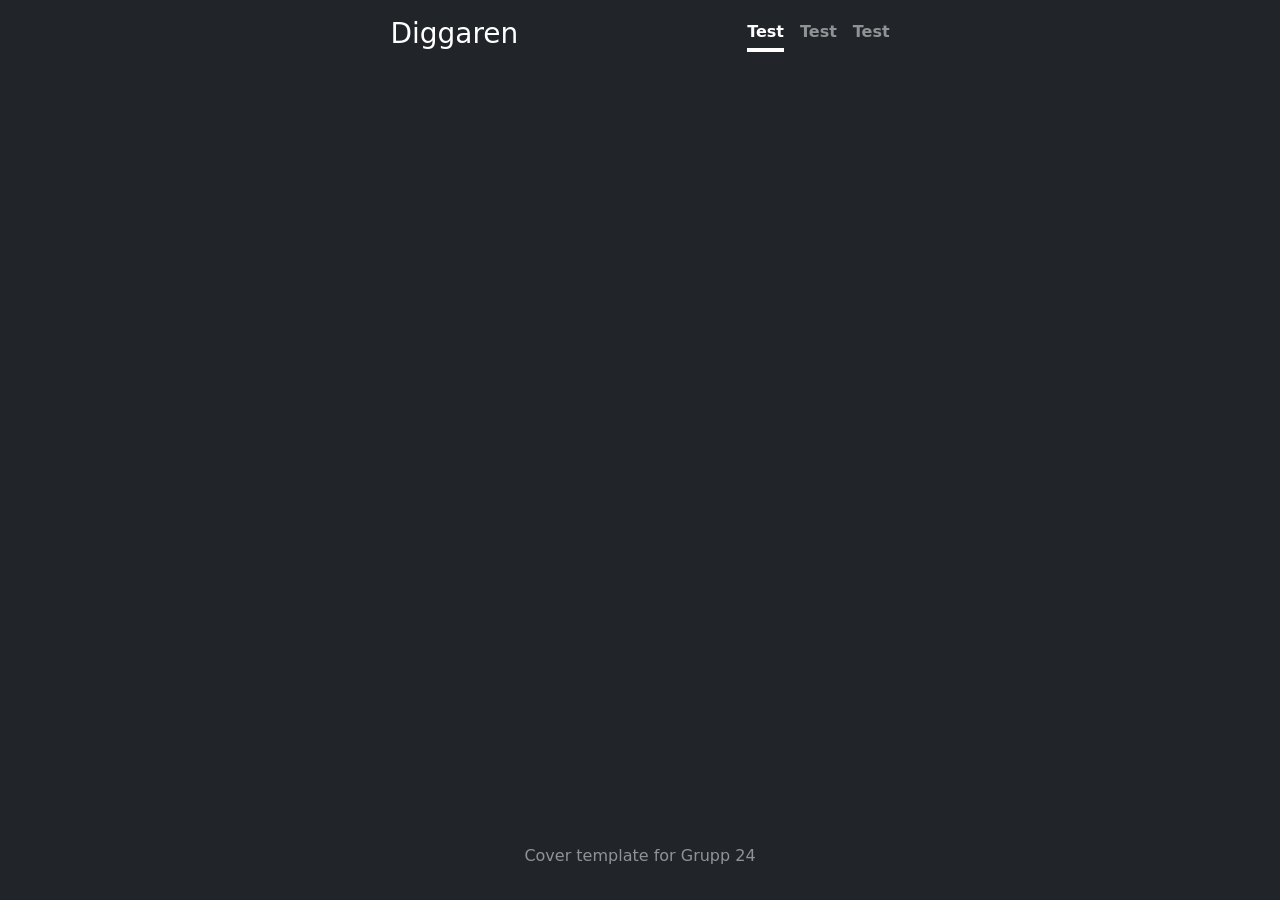
==== src/frontend/index.html @ 5b6a3139 "A tidy-up and some new features Co-Authored-By: simon8056 <163146435+simon8056@users.noreply.github." ====
<!doctype html>
<html lang="sv" class="h-100" data-bs-theme="auto">

<head>
  <script src="../assets/js/color-modes.js"></script>

  <meta charset="utf-8">
  <meta name="viewport" content="width=device-width, initial-scale=1">
  <meta name="description" content="">
  <meta name="generator" content="Hugo 0.122.0">
  <title>Diggaren</title>
  <link href="https://cdn.jsdelivr.net/npm/bootstrap@5.3.2/dist/css/bootstrap.min.css" rel="stylesheet"
    integrity="sha384-T3c6CoIi6uLrA9TneNEoa7RxnatzjcDSCmG1MXxSR1GAsXEV/Dwwykc2MPK8M2HN" crossorigin="anonymous">
  <link href="cover.css" rel="stylesheet">
</head>

<body class="d-flex h-100 text-center text-bg-dark">

  <div class="cover-container d-flex w-100 h-100 p-3 mx-auto flex-column">
    <header class="mb-auto">
      <div>
        <a href="index.html">
          <h3 class="float-md-start mb-0">Diggaren</h3>
        </a>
        
        <!--   Detta är knapparna ifall vi vill lägga till fler sidor   -->
        <nav class="nav nav-masthead justify-content-center float-md-end">
          <a class="nav-link fw-bold py-1 px-0 active" aria-current="page" href="#">Test</a>
          <a class="nav-link fw-bold py-1 px-0" href="#">Test</a>
          <a class="nav-link fw-bold py-1 px-0" href="#">Test</a>
        </nav>
        <!--   Slutar här                                                 -->

      </div>
    </header>

    <!--   Vi plockade bort stylingen för att kunna fokusera på funktionaliteten.   -->
    <main class="px-3">
      <div class="container text-center">
        <div class="row g-2">
          <!-- Channels will be dynamically inserted here -->
        </div>
      </div>
    </main>

    <footer class="mt-auto text-white-50">
      <p>Cover template for Grupp 24 </p>
    </footer>
  </div>

  <script src="script.js">
  </script>    

<script src="https://cdn.jsdelivr.net/npm/bootstrap@5.3.2/dist/js/bootstrap.bundle.min.js"
  integrity="sha384-C6RzsynM9kWDrMNeT87bh95OGNyZPhcTNXj1NW7RuBCsyN/o0jlpcV8Qyq46cDfL"
  crossorigin="anonymous"></script>

</body>
</html>
---- src/frontend/cover.css ----
.cover-container a {
  text-decoration: none !important; 
  color: #fff;
}

.cover-container a:hover {
  text-decoration: none !important; 

}

.nav-masthead .nav-link {
  color: rgba(255, 255, 255, .5);
  border-bottom: .25rem solid transparent;
}

.nav-masthead .nav-link:hover,
.nav-masthead .nav-link:focus {
  border-bottom-color: rgba(255, 255, 255, .25);
}

.nav-masthead .nav-link + .nav-link {
  margin-left: 1rem;
}

.nav-masthead .active {
  color: #fff;
  border-bottom-color: #fff;
}

.b-example-divider {
  width: 100%;
  height: 3rem;
  background-color: rgba(0, 0, 0, .1);
  border: solid rgba(0, 0, 0, .15);
  border-width: 1px 0;
  box-shadow: inset 0 .5em 1.5em rgba(0, 0, 0, .1), inset 0 .125em .5em rgba(0, 0, 0, .15);
}

.b-example-vr {
  flex-shrink: 0;
  width: 1.5rem;
  height: 100vh;
}

.bi {
  vertical-align: -.125em;
  fill: currentColor;
}

.nav-scroller {
  position: relative;
  z-index: 2;
  height: 2.75rem;
  overflow-y: hidden;
}

.nav-scroller .nav {
  display: flex;
  flex-wrap: nowrap;
  padding-bottom: 1rem;
  margin-top: -1px;
  overflow-x: auto;
  text-align: center;
  white-space: nowrap;
  -webkit-overflow-scrolling: touch;
}

.btn-bd-primary {
  --bd-violet-bg: #712cf9;
  --bd-violet-rgb: 112.520718, 44.062154, 249.437846;

  --bs-btn-font-weight: 600;
  --bs-btn-color: var(--bs-white);
  --bs-btn-bg: var(--bd-violet-bg);
  --bs-btn-border-color: var(--bd-violet-bg);
  --bs-btn-hover-color: var(--bs-white);
  --bs-btn-hover-bg: #6528e0;
  --bs-btn-hover-border-color: #6528e0;
  --bs-btn-focus-shadow-rgb: var(--bd-violet-rgb);
  --bs-btn-active-color: var(--bs-btn-hover-color);
  --bs-btn-active-bg: #5a23c8;
  --bs-btn-active-border-color: #5a23c8;
}

.bd-mode-toggle {
  z-index: 1500;
}

.bd-mode-toggle .dropdown-menu .active .bi {
  display: block !important;
} 

/* Här lägger vi till våra egna styles */

.container .row .col-6 .p-3 {
  border: 1px solid #fff;
  border-radius: 8px; 
  background-color: rgba(255, 255, 255, 0.1); 
  text-align: center; 
  
  margin: 10px 0; 
  padding: 10px; 
  
  width: 100%;
  height: 70%;
  overflow: hidden; 
  display: flex; 
  justify-content: left; 
  align-items: center; 
}

.radio-icon img {
  border: 2px solid #fff; 
  border-radius: 4px; 
}

.album-cover img {
  border: 2px solid #fff; 
  border-radius: 4px; 
}

.cover-container {
  max-width: 100%; 
  width: 90%; 
  margin: 0 auto; 
}

header.mb-auto > div {
  display: flex; 
  align-items: center; 
  justify-content: space-between; 
  width: 100%; 
  padding-bottom: 5%;
}

header.mb-auto > div > a {
  margin-left: 30%; 
}

header.mb-auto nav {
  margin-right: 30%;
}
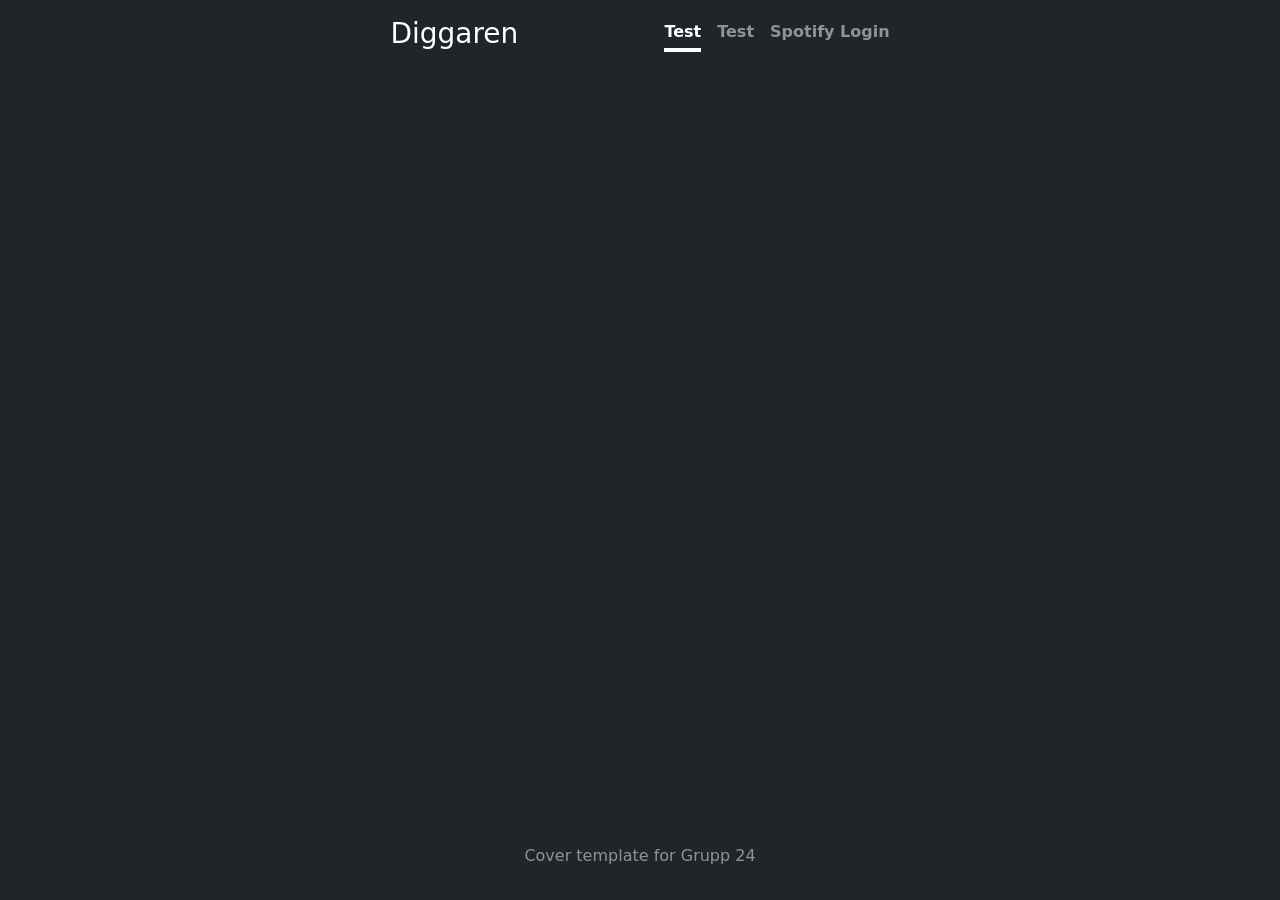
==== commit 470a78c4: "Added spotify.js and changed to auto update website. Co-Authored-By: Philip <116097397+Bojjjan@users" ====
--- a/src/frontend/index.html
+++ b/src/frontend/index.html
@@ -27,7 +27,9 @@
         <nav class="nav nav-masthead justify-content-center float-md-end">
           <a class="nav-link fw-bold py-1 px-0 active" aria-current="page" href="#">Test</a>
           <a class="nav-link fw-bold py-1 px-0" href="#">Test</a>
-          <a class="nav-link fw-bold py-1 px-0" href="#">Test</a>
+          <a class="nav-link fw-bold py-1 px-0" id="spotify_login_btn">Spotify Login</a>
+          <script src="spotify.js">
+          </script>   
         </nav>
         <!--   Slutar här                                                 -->
 
@@ -38,18 +40,37 @@
     <main class="px-3">
       <div class="container text-center">
         <div class="row g-2">
-          <!-- Channels will be dynamically inserted here -->
+          <!-- Här fylls info om radiokanalerna på. -->
         </div>
       </div>
     </main>
+
+
+    <div class="modal fade" id="previousSongsModal" tabindex="-1" aria-labelledby="previousSongsModalLabel" aria-hidden="true">
+      <div class="modal-dialog modal-dialog-centered">
+        <div class="modal-content text-bg-dark">
+          <div class="modal-header">
+            <h5 class="modal-title" id="previousSongsModalLabel">Previous Songs</h5>
+            <button type="button" class="btn-close btn-close-white" data-bs-dismiss="modal" aria-label="Close"></button>
+          </div>
+          <div class="modal-body">
+            <ul id="previous-songs-list" class="list-unstyled">
+              <!-- lägg till låtar här på något sätt? -->
+            </ul>
+          </div>
+        </div>
+      </div>
+    </div>    
+
 
     <footer class="mt-auto text-white-50">
       <p>Cover template for Grupp 24 </p>
     </footer>
   </div>
 
-  <script src="script.js">
-  </script>    
+  <script src="script.js"></script>    
+  <script src="spotify.js" type="module"></script>
+
 
 <script src="https://cdn.jsdelivr.net/npm/bootstrap@5.3.2/dist/js/bootstrap.bundle.min.js"
   integrity="sha384-C6RzsynM9kWDrMNeT87bh95OGNyZPhcTNXj1NW7RuBCsyN/o0jlpcV8Qyq46cDfL"
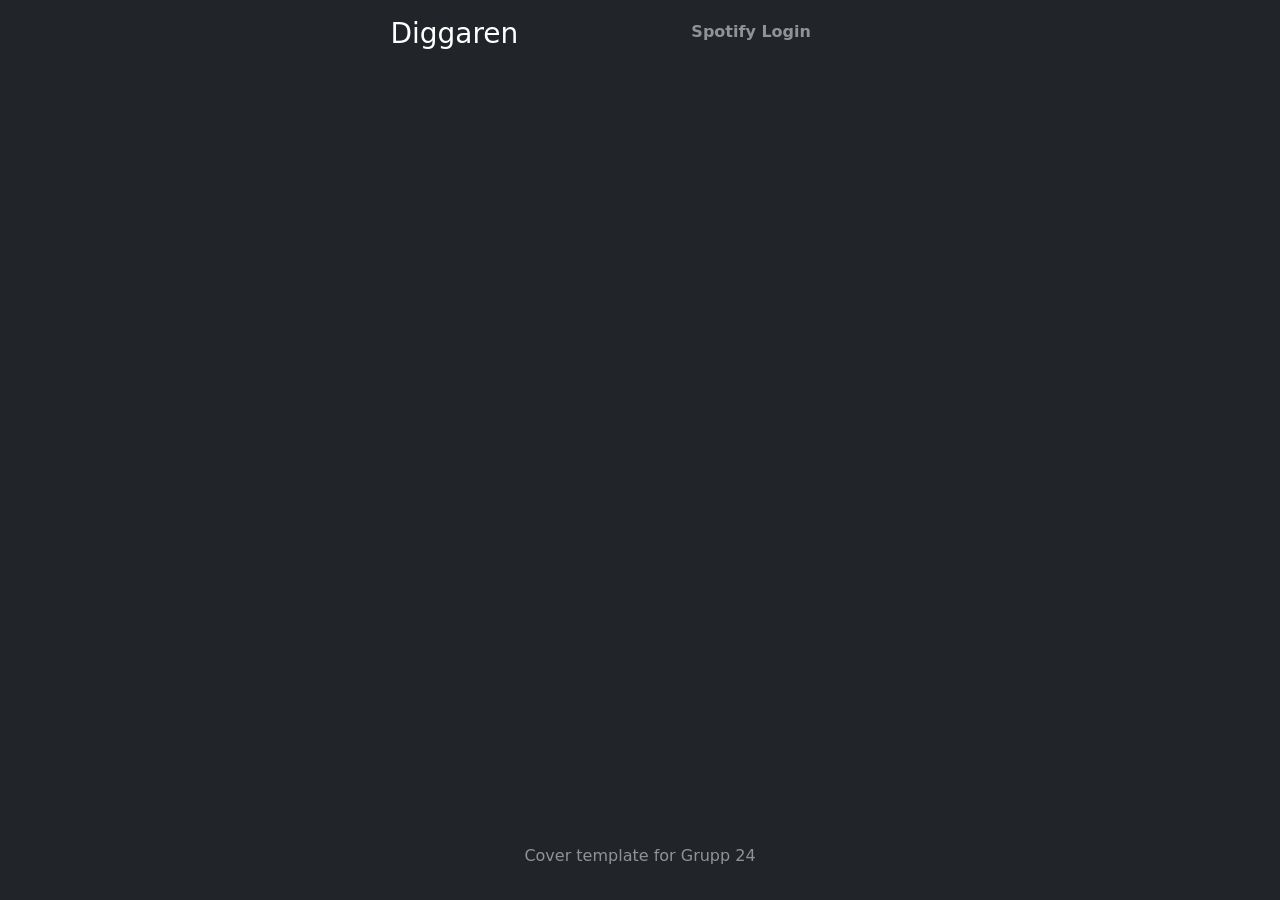
==== commit 697099a7: "Fixed login and logout." ====
--- a/src/frontend/index.html
+++ b/src/frontend/index.html
@@ -25,9 +25,8 @@
         
         <!--   Detta är knapparna ifall vi vill lägga till fler sidor   -->
         <nav class="nav nav-masthead justify-content-center float-md-end">
-          <a class="nav-link fw-bold py-1 px-0 active" aria-current="page" href="#">Test</a>
-          <a class="nav-link fw-bold py-1 px-0" href="#">Test</a>
           <a class="nav-link fw-bold py-1 px-0" id="spotify_login_btn">Spotify Login</a>
+          <a class="nav-link fw-bold py-1 px-0" id="logout_btn">Logout</a>
           <script src="spotify.js">
           </script>   
         </nav>
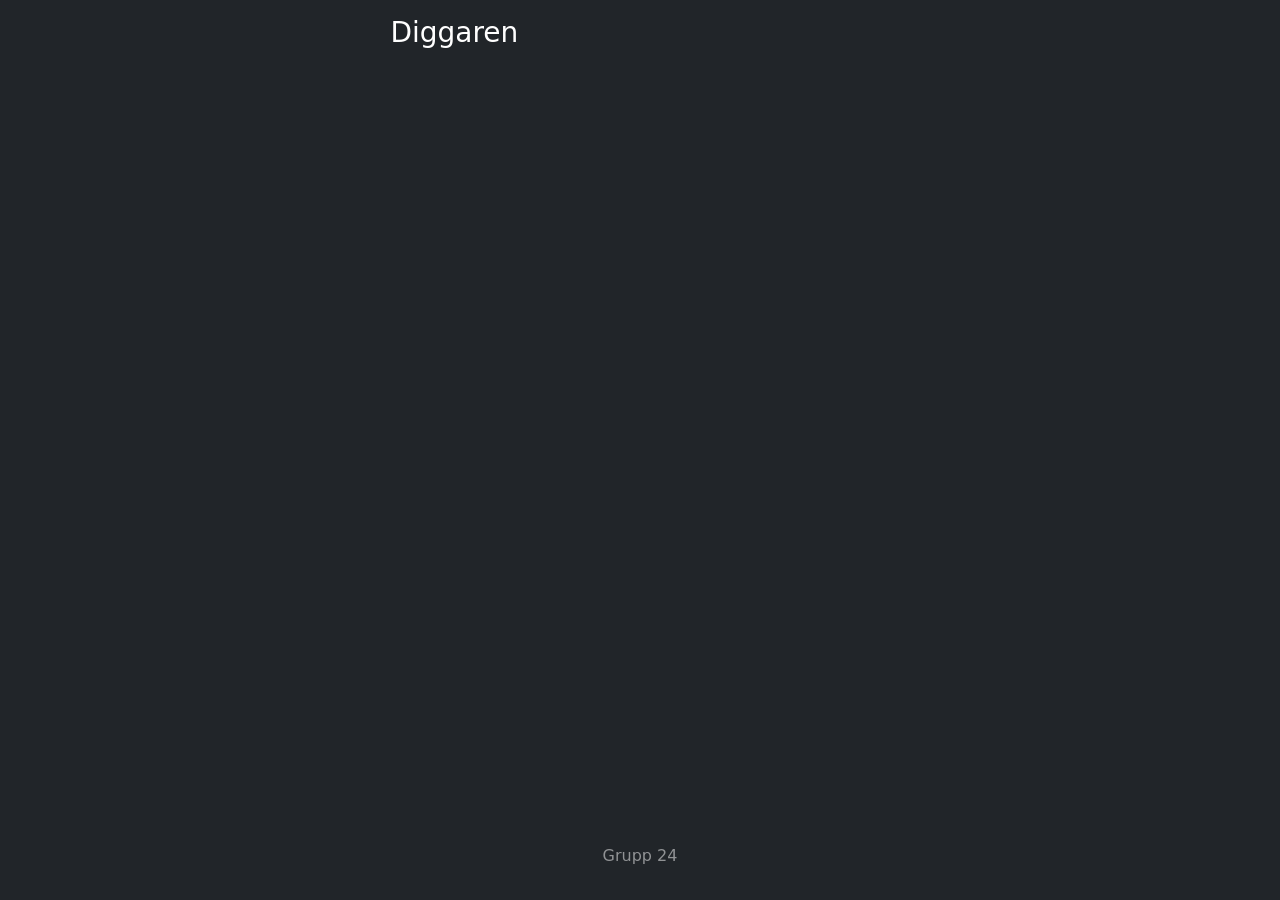
==== commit af9c1ec6: "Last cleanup before finished Co-Authored-By: simon8056 <163146435+simon8056@users.noreply.github.com" ====
--- a/src/frontend/index.html
+++ b/src/frontend/index.html
@@ -3,11 +3,8 @@
 
 <head>
   <script src="../assets/js/color-modes.js"></script>
-
   <meta charset="utf-8">
   <meta name="viewport" content="width=device-width, initial-scale=1">
-  <meta name="description" content="">
-  <meta name="generator" content="Hugo 0.122.0">
   <title>Diggaren</title>
   <link href="https://cdn.jsdelivr.net/npm/bootstrap@5.3.2/dist/css/bootstrap.min.css" rel="stylesheet"
     integrity="sha384-T3c6CoIi6uLrA9TneNEoa7RxnatzjcDSCmG1MXxSR1GAsXEV/Dwwykc2MPK8M2HN" crossorigin="anonymous">
@@ -15,61 +12,46 @@
 </head>
 
 <body class="d-flex h-100 text-center text-bg-dark">
-
   <div class="cover-container d-flex w-100 h-100 p-3 mx-auto flex-column">
     <header class="mb-auto">
       <div>
         <a href="index.html">
           <h3 class="float-md-start mb-0">Diggaren</h3>
         </a>
-        
-        <!--   Detta är knapparna ifall vi vill lägga till fler sidor   -->
-        <nav class="nav nav-masthead justify-content-center float-md-end">
-          <a class="nav-link fw-bold py-1 px-0" id="spotify_login_btn">Spotify Login</a>
-          <a class="nav-link fw-bold py-1 px-0" id="logout_btn">Logout</a>
-          <script src="spotify.js">
-          </script>   
+                <nav class="nav nav-masthead justify-content-center float-md-end">
         </nav>
-        <!--   Slutar här                                                 -->
-
       </div>
     </header>
 
-    <!--   Vi plockade bort stylingen för att kunna fokusera på funktionaliteten.   -->
     <main class="px-3">
       <div class="container text-center">
         <div class="row g-2">
-          <!-- Här fylls info om radiokanalerna på. -->
         </div>
       </div>
     </main>
 
-
     <div class="modal fade" id="previousSongsModal" tabindex="-1" aria-labelledby="previousSongsModalLabel" aria-hidden="true">
-      <div class="modal-dialog modal-dialog-centered">
+      <div class="modal-dialog modal-dialog-centered w-modal">
         <div class="modal-content text-bg-dark">
           <div class="modal-header">
-            <h5 class="modal-title" id="previousSongsModalLabel">Previous Songs</h5>
+            <div class="w-100 text-center"> 
+              <h5 class="modal-title" id="previousSongsModalLabel"></h5>
+            </div>
             <button type="button" class="btn-close btn-close-white" data-bs-dismiss="modal" aria-label="Close"></button>
           </div>
           <div class="modal-body">
-            <ul id="previous-songs-list" class="list-unstyled">
-              <!-- lägg till låtar här på något sätt? -->
-            </ul>
+            <ul id="previous-songs-list" class="list-unstyled"></ul>
           </div>
         </div>
       </div>
-    </div>    
-
+    </div>
 
     <footer class="mt-auto text-white-50">
-      <p>Cover template for Grupp 24 </p>
+      <p>Grupp 24</p>
     </footer>
   </div>
 
   <script src="script.js"></script>    
-  <script src="spotify.js" type="module"></script>
-
 
 <script src="https://cdn.jsdelivr.net/npm/bootstrap@5.3.2/dist/js/bootstrap.bundle.min.js"
   integrity="sha384-C6RzsynM9kWDrMNeT87bh95OGNyZPhcTNXj1NW7RuBCsyN/o0jlpcV8Qyq46cDfL"
--- a/src/frontend/cover.css
+++ b/src/frontend/cover.css
@@ -5,7 +5,6 @@
 
 .cover-container a:hover {
   text-decoration: none !important; 
-
 }
 
 .nav-masthead .nav-link {
@@ -68,7 +67,6 @@
 .btn-bd-primary {
   --bd-violet-bg: #712cf9;
   --bd-violet-rgb: 112.520718, 44.062154, 249.437846;
-
   --bs-btn-font-weight: 600;
   --bs-btn-color: var(--bs-white);
   --bs-btn-bg: var(--bd-violet-bg);
@@ -139,4 +137,38 @@
 
 header.mb-auto nav {
   margin-right: 30%;
-}+}
+
+.w-modal {
+  max-width: 800px; 
+}
+
+.modal-title {
+  font-size: 1.5rem;
+  text-align: center;
+  font-weight: bold;
+  text-align: center;
+}
+
+.modal-header .modal-title {
+  margin: 0 auto; 
+  font-size: 1.5rem; 
+  font-weight: bold; 
+}
+
+#previous-songs-list li {
+  margin-bottom: 10px; 
+  line-height: 1.5;    
+  font-size: 1rem;     
+}
+
+#previous-songs-list li strong {
+  font-size: 1.1rem;
+  font-weight: bold;
+}
+
+#previous-songs-list li span {
+  color: #bbb; 
+  font-style: italic;
+}
+
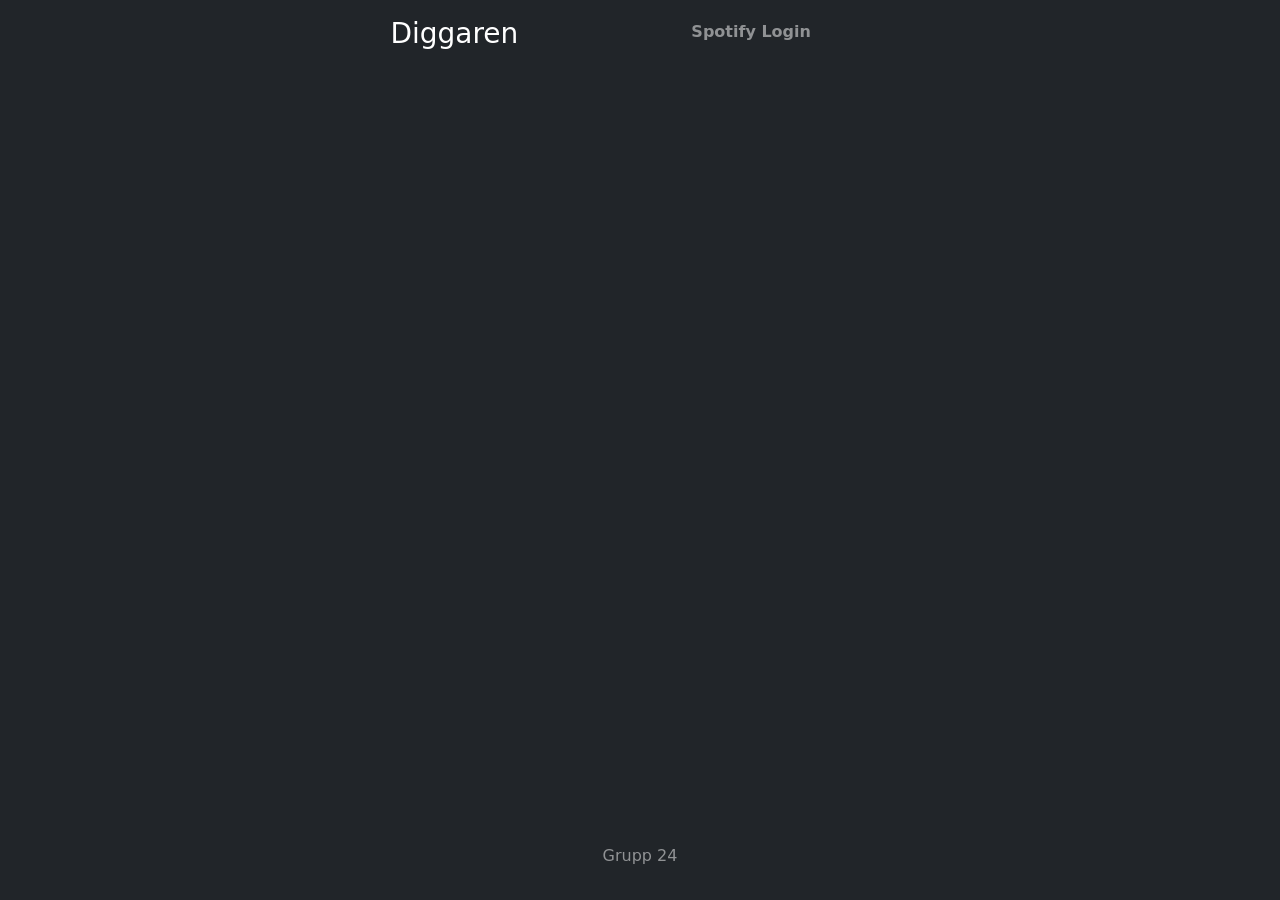
==== commit 6f2be50c: "Co-authored-by: Dog <atdouglas@users.noreply.github.com> Co-authored-by: JoarEliasson <JoarEliasson@" ====
--- a/src/frontend/index.html
+++ b/src/frontend/index.html
@@ -18,7 +18,13 @@
         <a href="index.html">
           <h3 class="float-md-start mb-0">Diggaren</h3>
         </a>
-                <nav class="nav nav-masthead justify-content-center float-md-end">
+        
+        <!--   Detta är knapparna ifall vi vill lägga till fler sidor   -->
+        <nav class="nav nav-masthead justify-content-center float-md-end">
+          <a class="nav-link fw-bold py-1 px-0" id="spotify_login_btn">Spotify Login</a>
+          <a class="nav-link fw-bold py-1 px-0" id="logout_btn">Logout</a>
+          <script src="spotify.js">
+          </script>   
         </nav>
       </div>
     </header>
@@ -52,6 +58,8 @@
   </div>
 
   <script src="script.js"></script>    
+  <script src="spotify.js" type="module"></script>
+
 
 <script src="https://cdn.jsdelivr.net/npm/bootstrap@5.3.2/dist/js/bootstrap.bundle.min.js"
   integrity="sha384-C6RzsynM9kWDrMNeT87bh95OGNyZPhcTNXj1NW7RuBCsyN/o0jlpcV8Qyq46cDfL"
--- a/src/frontend/cover.css
+++ b/src/frontend/cover.css
@@ -139,6 +139,96 @@
   margin-right: 30%;
 }
 
+
+#spotify_login_btn, #logout_btn{
+  cursor: pointer;
+}
+
+.add-song-btn {
+  margin-left: auto; 
+  margin-right: 5px; 
+  padding: 0px;
+  background-color: transparent; 
+  color: white; 
+  border: none; 
+  border-radius: 11px; 
+  cursor: pointer;
+  transition: background-color 0.3s ease, color 0.3s ease;
+}
+
+.add-song-btn:hover {
+  background-color: #159140; 
+}
+
+.add-song-img {
+  width: auto; 
+  height: auto;
+  
+}
+
+.playlistSection {
+  display: flex;
+  flex-direction: row;
+  background-color: transparent;
+  padding: 10px;
+  border: 2px, solid, wheat;
+  border-radius: 10px;
+  transition: background-color 0.3s ease, color 0.3s ease;
+}
+
+.playlistSection:hover {
+  display: flex;
+  flex-direction: row;
+  background-color: #159140;
+  cursor: pointer;
+}
+
+.playlistImg{
+  width: 5rem;
+  height: 5rem;
+  border-radius: 2px;
+}
+
+.playlistName{
+  display: flex;
+  align-items: center;
+  justify-items: center;
+  margin-left: 10px;
+  font-size: 1.5rem;
+}
+
+.notification {
+  display: flex;
+  width: auto;
+  height: auto;
+  padding: 1.5rem;
+  position: fixed;
+  bottom: 10px;
+  background-color: rgba(16, 111, 35, 0.33);
+  color: white;
+  align-items: center; 
+  justify-content: center;
+  border-radius: 5px;
+  z-index: 2000;
+  transition: opacity 1s ease-in-out;
+}
+
+.notification.fade-out {
+  opacity: 0;
+}
+
+.message{
+  font-size: 1.2rem;
+  margin-bottom: 0;
+  margin-left: 8px;
+}
+
+.checkMark{
+  width: 2rem;
+  height: 2rem;
+}
+
+
 .w-modal {
   max-width: 800px; 
 }
